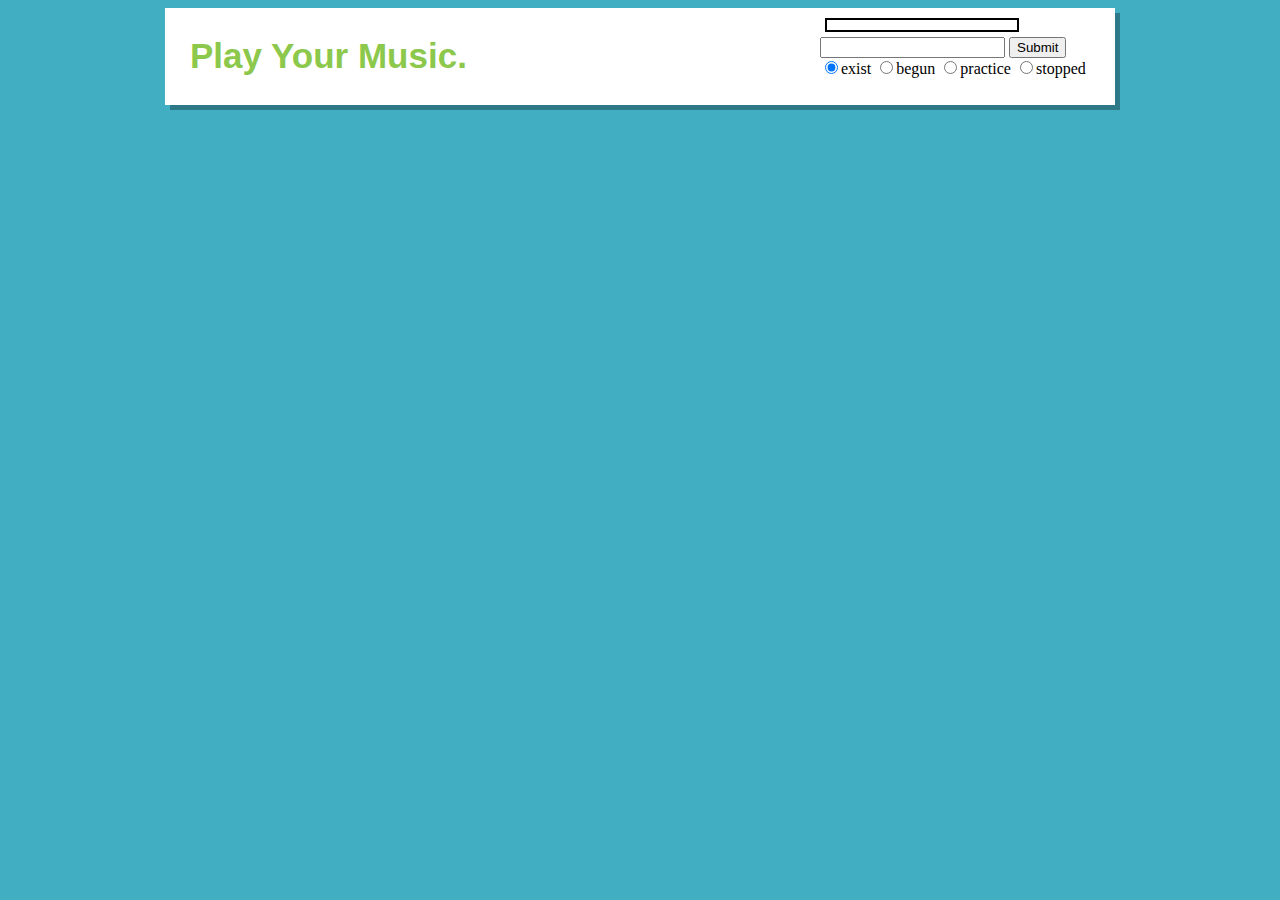
==== chat.html @ c05f40e4 "Basic functionality of room statuses and multi person communication" ====
<!DOCTYPE HTML>
<html>
<head>
    <title> Music Index </title>
    <link rel='stylesheet' type='text/css' href='style.css' >
    <script src='/socket.io/socket.io.js'></script>
    <script>
        var username;
        var socket = io.connect( 'http://localhost' );
        var room_status = 'exist';

        function init(){
            username = prompt( "Name?" );
            addUser();
        }

       // Receive Chat Updates
        socket.on( 'updateMsg', function( username, data ) {
            var chats = data.msg;
            var logmsg = document.createTextNode( username + " : " + chats );
            document.getElementById( 'chatMsg' ).appendChild( document.createElement('br' ) );
            document.getElementById( 'chatMsg' ).appendChild( logmsg );
        });

        // Send User Information
        function addUser(){
            socket.emit( 'addUser', username ); 
        }

        function radioChange( value ){
            if( room_status != value ){
                socket.emit( 'roomStatusChange', value );
            }
        }

        // Send Chat
        function sendMessage(){
            var msg = document.getElementById('chats').value;
            socket.emit( 'sendChat', msg );
        }

    </script>
</head>
<body onload="init()">
<div id="content">
    <header>
        <h1>Play Your Music.</h1>
    </header>
    <div id='chatMsg'>
    </div>
    <input type='text' id='chats' />
    <input type='button' value='Submit' id='submit' onclick=sendMessage() />

    <div id='roomStatus'>
        <input type='radio' name='stat' value='exist' checked onclick="radioChange(this.value)">exist
        <input type='radio' name='stat' value='begun' onclick="radioChange(this.value)">begun
        <input type='radio' name='stat' value='practice' onclick="radioChange(this.value)">practice
        <input type='radio' name='stat' value='stopped' onclick="radioChange(this.value)">stopped
    </div>
</div>
</body>
</html>
---- style.css ----
body {
    background-color: #42aec2;
}

#content {
    width: 900px;
    height: auto;
    margin-left: auto;
    margin-right: auto;
    background-color: white;
    padding: 5px 25px;

    box-shadow: 5px 5px rgba(0,0,0,0.3);

    overflow: hidden;
}

header {
    width: 70%;
    float: left;
}

header h1 {
    font-family: Arial, Helvetica, sans-serif;
    font-size: 35px;
    color: #8cc84b;
}

#chatList {
    width: 20%;
    float: right;
}
.chatRooms {
    width: auto;
    height: auto;
    background-color: #D3D3D3;
    display: inline-block;
    margin: 5px;
    padding: 2px;
    color: #808080;
}
.chatRooms:hover {
    background-color: #87CEFA;
}

#chatMsg {
    width: 20%;
    margin: 5px;
    border: solid 2px black;
    padding: 5px;
    float: left;
}

#playingNow{ 
    width: 40%;
    float: left;
}

.playingNow {

}
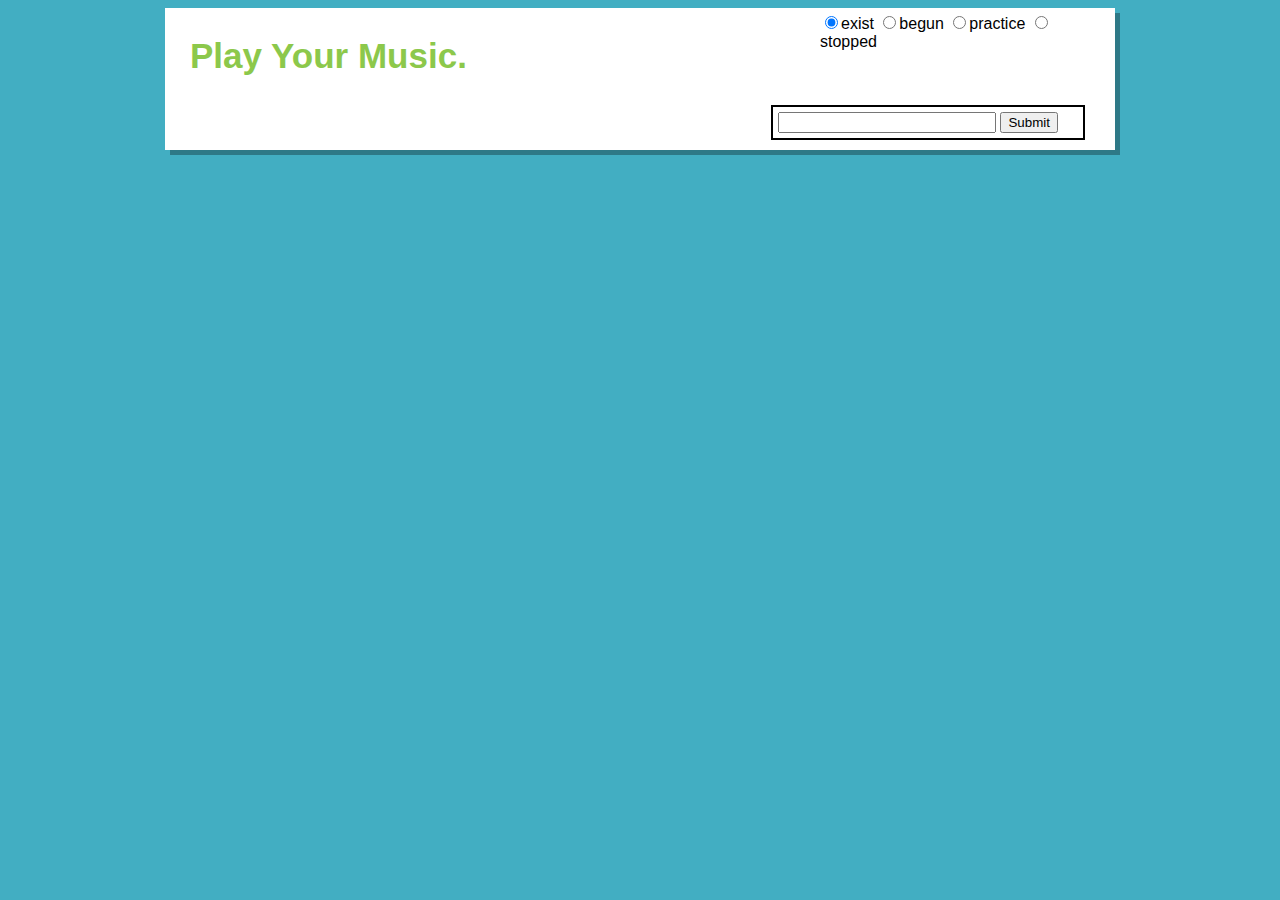
==== commit 49cbb29b: "Status updates and room additions implemented." ====
--- a/chat.html
+++ b/chat.html
@@ -29,13 +29,14 @@
 
         function radioChange( value ){
             if( room_status != value ){
+                room_status = value;
                 socket.emit( 'roomStatusChange', value );
             }
         }
 
         // Send Chat
         function sendMessage(){
-            var msg = document.getElementById('chats').value;
+            var msg = document.getElementById('chatsTxt').value;
             socket.emit( 'sendChat', msg );
         }
 
@@ -46,17 +47,19 @@
     <header>
         <h1>Play Your Music.</h1>
     </header>
-    <div id='chatMsg'>
-    </div>
-    <input type='text' id='chats' />
-    <input type='button' value='Submit' id='submit' onclick=sendMessage() />
-
     <div id='roomStatus'>
         <input type='radio' name='stat' value='exist' checked onclick="radioChange(this.value)">exist
         <input type='radio' name='stat' value='begun' onclick="radioChange(this.value)">begun
         <input type='radio' name='stat' value='practice' onclick="radioChange(this.value)">practice
         <input type='radio' name='stat' value='stopped' onclick="radioChange(this.value)">stopped
     </div>
+    <div id='chats'>
+        <div id='chatMsg'>
+        </div>
+        <input type='text' id='chatsTxt' />
+        <input type='button' value='Submit' id='submit' onclick=sendMessage() />
+    </div>
+
 </div>
 </body>
 </html>
--- a/style.css
+++ b/style.css
@@ -1,5 +1,6 @@
 body {
     background-color: #42aec2;
+    font-family: Arial, Helvetica, sans-serif;
 }
 
 #content {
@@ -43,12 +44,16 @@
     background-color: #87CEFA;
 }
 
-#chatMsg {
-    width: 20%;
+#chats {
+    width: 300px;
     margin: 5px;
     border: solid 2px black;
     padding: 5px;
-    float: left;
+    float: right;
+}
+
+#chatsTxt {
+    width: 70%;
 }
 
 #playingNow{ 
@@ -59,3 +64,8 @@
 .playingNow {
 
 }
+
+#addRoom {
+    width: 40%;
+    float: left;
+}
